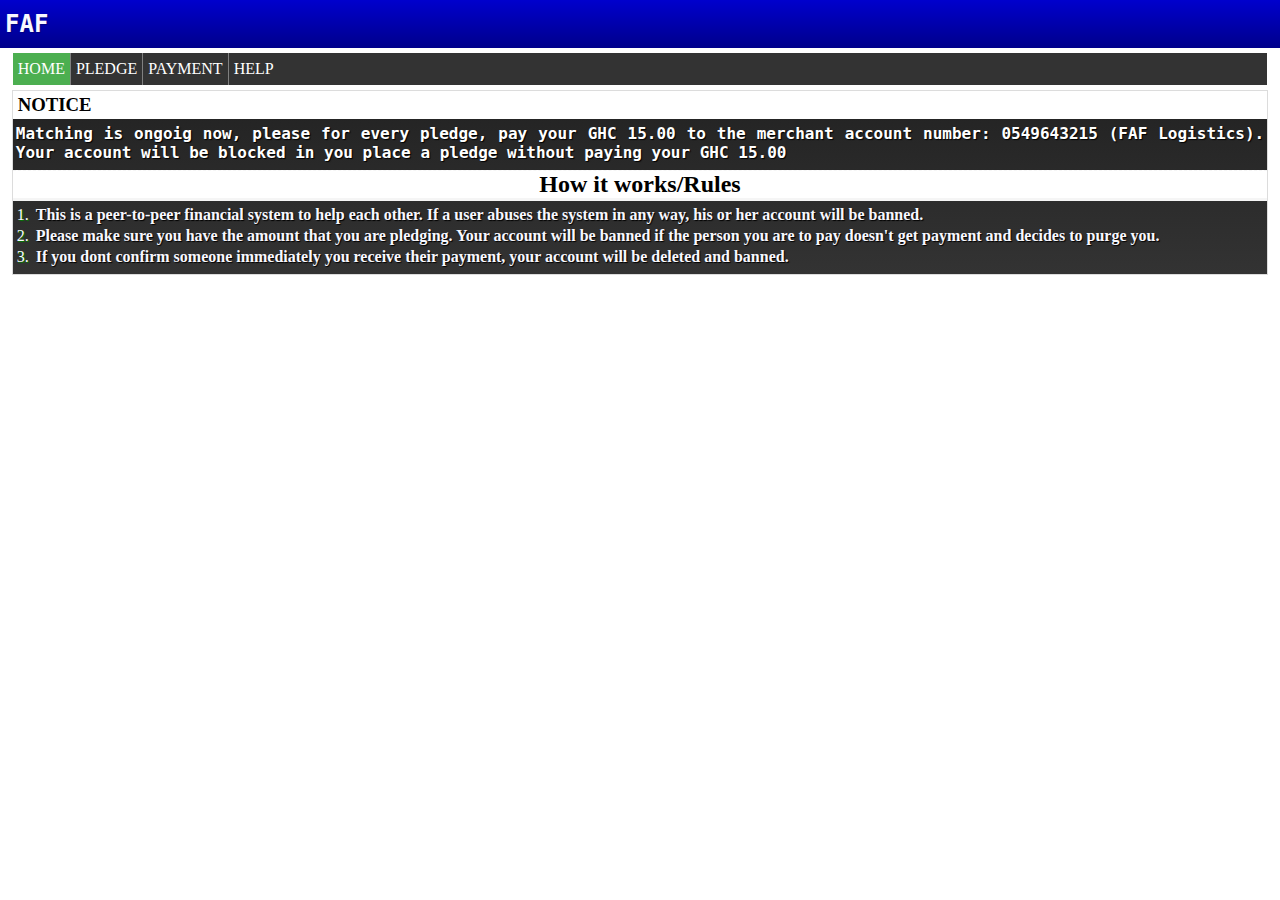
==== index.html @ 86ee6244 "first commit" ====
<!DOCTYPE html>
<html lang="en">
<head>
    <meta charset="UTF-8">
    <meta name="viewport" content="width=device-width, initial-scale=1">
    <title>FAF Logistics</title>
    <link rel="stylesheet" href="static/css/style.css" media="screen">
    <script type="text/javascript" src="static/js/jquery-3.3.1.min.js"></script>
    <script type="text/javascript" src="static/js/script.js"></script>
</head>
<body>
    <header>
        <h2>FAF</h2>
    </header>
    <section>
        <nav>
            <li class="tab current_tab" data-action="home">HOME</li>
            <li class="tab" data-action="pledge">PLEDGE</li>
            <li class="tab" data-action="payment">PAYMENT</li>
            <li class="tab" data-action="help">HELP</li>
        </nav>
        <article class="home">
            <h3>NOTICE</h3>
            <p><h4 class="notice">Matching is ongoig now, please for every pledge, pay
        your GHC 15.00 to the merchant account number:
        0549643215 (FAF Logistics). Your account will be blocked in you
        place a pledge without paying your GHC 15.00</h4></p>
            <h2 class="how">How it works/Rules</h2>
            <p>
            <ol type="1">
                <li class="rule"><h4>This is a peer-to-peer financial system to help each
                other. If a user abuses the system in any way, his or her
                    account will be banned.
                </h4></li>
                <li class="rule"><h4>Please make sure you have the amount that you are
                pledging. Your account will be banned if the person you
                    are to pay doesn't get payment and decides to purge you.
                </h4></li>
                <li class="rule"><h4>If you dont confirm someone immediately you receive their
                    payment, your account will be deleted and banned.
                </h4></li>
            </ol>
            </p>
        </article>
        <article class="pledge">
            <h3>How much do you want to pledge?</h3>
            <select onchange="cal_reward()">
                <option selected>GHC 20.00</option>
                <option>GHC 50.00</option>
                <option>GHC 80.00</option>
                <option>GHC 100.00</option>
            </select>
            <h5>Reward: <span id="reward"></span></h5>
            <button>PLEDGE</button>
            <div id="paymentid">
                PayID: <span id="payid"></span>
            </div>
            <div id="pledgers">You do not have any pledgers now.
            Click on the pledge button above to pledge.</div>
        </article>
    </section>
</body>
</html>
---- static/css/style.css ----
* {
    margin: 0;
    padding: 0;
}

html {
    font-size: 16px;
}

a,a:link,a:focus {
    cursor: pointer;
    color: black;
    text-decoration: none;
}

header {
    background: linear-gradient(#0000CD, #00008B);
    width: 100%;
    height: 3em;
    font-size: 16px;
}

header h2 {
    line-height: 2em;
    color: GhostWhite;
    font-family: monospace;
    text-shadow: 1px 1px 1px Navy;
    padding-left: 5px;
}

nav {
    background: #333;
    text-align: center;
    height: 2em;
    width: 98%;
    margin: 5px auto;
}

.tab {
    list-style: none;
    border-right: 1px solid grey;
    float: left;
    padding-left: 5px;
    padding-right: 5px;
    line-height: 2em;
    cursor: pointer;
    text-align: center;
    color: white;
}

.tab:last-child {
    border-right: 0;
}

.current_tab {
    background: #4CAF50;
}

article {
    display: none;
    width: 98%;
    font-family: cursive;
    border: 1px solid gainsboro;
    margin: 5px auto;
    background: linear-gradient(#222, #333);
    color: white;
}

article.home {
    display: block;
}

article h2 {
    border-top: 1px dashed whiteSmoke;
    border-bottom: 3px solid whiteSmoke;
}

.how {
    text-align: center;
    background: white;
    color: black;
    text-shadow: 1px 1px 1px white;
}

article h3 {
    height: 1.5em;
    background: white;
    color: black;
    line-height: 1.5em;
    padding-left: 5px;
    font-family: fantasy;
    text-shadow: 1px 1px 1px white;
}

article p {
    padding-bottom: 5px;
}

article h4 {
    padding-left: 3px;
    padding-right: 3px;
    padding-bottom: 3px;
    text-shadow: 1px 1px 1px black;
}

h4 {
    font-size: 1rem;
}

h4.notice {
    font-family: monospace;
    text-align: justify;
}

li.rule {
    margin-left: 20px;
    color: GhostWhite;
    text-shadow: 1px 1px 1px green;
}

select, button {
    display: block;
    margin: 5px auto;
    width: 98%;
    height: 3em;
    font-weight: bolder;
    font-size: 1.2em;
    border: 0;
    border: 1px solid black;
}

select {
    background: #333;
    border-radius: 5px;
    color: red;
}

button {
    background: linear-gradient(#222,#333);
    box-shadow: 1px 1px 1px black;
    cursor: pointer;
    color: white;
    text-shadow: 1px 1px 1px black;
}

h5 {
    float: right;
    font-size: 1.1em;
    font-family: roboto;
    text-decoration: italics;
    padding: 5px;
    color: yellow;
}
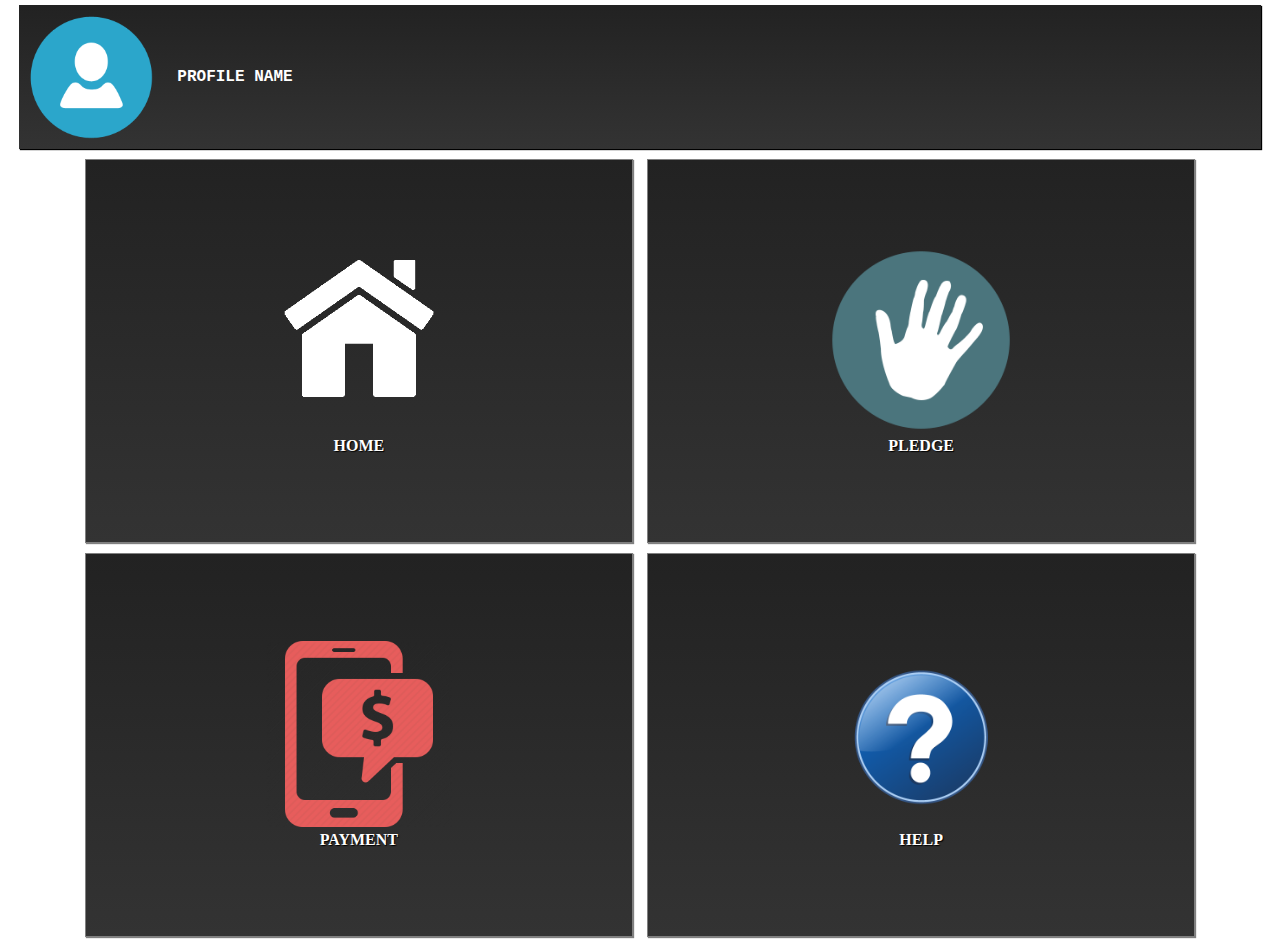
==== commit 2b18445d: "doing my best" ====
--- a/index.html
+++ b/index.html
@@ -5,58 +5,110 @@
     <meta name="viewport" content="width=device-width, initial-scale=1">
     <title>FAF Logistics</title>
     <link rel="stylesheet" href="static/css/style.css" media="screen">
+    <link rel="shortcut icon" href="static/images/favicon.ico" type="image/x-icon" />
     <script type="text/javascript" src="static/js/jquery-3.3.1.min.js"></script>
     <script type="text/javascript" src="static/js/script.js"></script>
+    <script type="text/javascript" src="static/js/sha512.min.js"></script>
 </head>
 <body>
     <header>
-        <h2>FAF</h2>
+        <img class="propic" src="static/images/propic.png"/>
+        <h2>Profile Name</h2>
     </header>
+    <nav>
+        <div class="tab current_tab" data-action="home">
+            <img class="tabimg" src="static/images/home.png"/>
+            <h1>HOME</h1>
+        </div>
+        <div class="tab" data-action="pledge">
+            <img class="tabimg" src="static/images/pledge.png"/>
+            <h1>PLEDGE</h1>
+        </div>
+        <div class="tab" data-action="payment">
+            <img class="tabimg" src="static/images/payment.png"/>
+            <h1>PAYMENT</h1>
+        </div>
+        <div class="tab" data-action="help">
+            <img class="tabimg" src="static/images/help.png"/>
+            <h1>HELP</h1>
+        </div>
+    </nav>
     <section>
-        <nav>
-            <li class="tab current_tab" data-action="home">HOME</li>
-            <li class="tab" data-action="pledge">PLEDGE</li>
-            <li class="tab" data-action="payment">PAYMENT</li>
-            <li class="tab" data-action="help">HELP</li>
-        </nav>
         <article class="home">
-            <h3>NOTICE</h3>
-            <p><h4 class="notice">Matching is ongoig now, please for every pledge, pay
-        your GHC 15.00 to the merchant account number:
-        0549643215 (FAF Logistics). Your account will be blocked in you
-        place a pledge without paying your GHC 15.00</h4></p>
-            <h2 class="how">How it works/Rules</h2>
-            <p>
-            <ol type="1">
-                <li class="rule"><h4>This is a peer-to-peer financial system to help each
-                other. If a user abuses the system in any way, his or her
+            <div class="tooltab">
+                <img class="pageimg" src="static/images/home.png"/>
+                <h4>Home</h4>
+                <img class="close" src="static/images/back.png"/>
+            </div>
+            <div class="how">
+                <h3>How it works/Rules</h3>
+                <ol type="1">
+                    <li class="rule">This is a peer-to-peer financial system to help each
+                    other. If a user abuses the system in any way, his or her
                     account will be banned.
-                </h4></li>
-                <li class="rule"><h4>Please make sure you have the amount that you are
-                pledging. Your account will be banned if the person you
-                    are to pay doesn't get payment and decides to purge you.
-                </h4></li>
-                <li class="rule"><h4>If you dont confirm someone immediately you receive their
+                    </li>
+                    <li class="rule">Please make sure you have the amount that you are
+                    pledging. Your account will be banned if the person you
+                    are to pay to doesn't get payment and decides to purge you.
+                    </li>
+                    <li class="rule">If you don't confirm someone immediately when you receive their
                     payment, your account will be deleted and banned.
-                </h4></li>
-            </ol>
-            </p>
+                    </li>
+                </ol>
+            </div>
+            <div class="notice">
+                <h3>NOTICE</h3>
+                <h4>Matching is ongoig now, please for every pledge, pay
+                your GHC 15.00 to the merchant account number:
+                0549643215 (FAF Logistics). Your account will be blocked if you
+                pledge without paying your GHC 15.00</h4>
+            </div>
         </article>
         <article class="pledge">
-            <h3>How much do you want to pledge?</h3>
-            <select onchange="cal_reward()">
-                <option selected>GHC 20.00</option>
-                <option>GHC 50.00</option>
-                <option>GHC 80.00</option>
-                <option>GHC 100.00</option>
+            <div class="tooltab">
+                <img class="pageimg" src="static/images/pledge.png"/>
+                <h4>Pledge</h4>
+                <img class="close" src="static/images/back.png"/>
+            </div>
+            <div class="pledger">
+                <h3>How much do you want to pledge?</h3>
+                <select onchange="cal_reward()">
+                    <option selected>Please select amount.</option>
+                    <option>GHC 20.00</option>
+                    <option>GHC 50.00</option>
+                    <option>GHC 80.00</option>
+                    <option>GHC 100.00</option>
+                </select>
+                <input type="button" value="Pledge" class="pledge-button"/>
+                <div class="reward">Reward:<span></span></div>
+                <div class="paymentid">
+                PayID:<span id="payid">#24244</span>
+                </div>
+                <div id="pledgers">You do not have any pledgers now.
+                Click on the pledge button above to pledge.</div>
+            </div>
+        </article>
+        <article class="payment">
+            <div class="tooltab">
+                <img class="pageimg" src="static/images/payment.png"/>
+                <h4>Payment</h4>
+                <img class="close" src="static/images/back.png"/>
+            </div>
+            <h5 class="pending">Pending Pledge: <span>GHC 0.00</span></h5>
+            <div class="confirm">
+                Please select an amount and click on the confirm
+                button below to acknowledge receipt of that amount selected
+                or click on the purge button to purge a user for failing to honor
+                his/her pledge.
+            </div>
+                        <select class="received">
+                <option selected>GH20.00</option>
+                <option>GH50.00</option>
+                <option>GH80.00</option>
+                <option>GH100.00</option>
             </select>
-            <h5>Reward: <span id="reward"></span></h5>
-            <button>PLEDGE</button>
-            <div id="paymentid">
-                PayID: <span id="payid"></span>
-            </div>
-            <div id="pledgers">You do not have any pledgers now.
-            Click on the pledge button above to pledge.</div>
+            <input class="transact" placeholder="Transaction Number" type="tel"/>
+            <input type="button" class="confirm-button" value="Confirm"/>
         </article>
     </section>
 </body>
--- a/static/css/style.css
+++ b/static/css/style.css
@@ -14,140 +14,279 @@
 }
 
 header {
-    background: linear-gradient(#0000CD, #00008B);
-    width: 100%;
-    height: 3em;
-    font-size: 16px;
+    width: 97%;
+    background: linear-gradient(#222, #333);
+    margin: 5px auto;
+    box-shadow: 1px 1px 1px black;
+}
+
+
+header img {
+    width: 10%;
+    height: auto;
 }
 
 header h2 {
-    line-height: 2em;
-    color: GhostWhite;
-    font-family: monospace;
-    text-shadow: 1px 1px 1px Navy;
-    padding-left: 5px;
-}
+    color: white;
+    font-family: monospace;
+    font-size: 1em;
+    text-transform: uppercase;
+
+}
+
+header > * {
+    display: inline-block;
+    vertical-align: middle;
+    padding: 10px;
+}
+
 
 nav {
-    background: #333;
-    text-align: center;
-    height: 2em;
-    width: 98%;
-    margin: 5px auto;
-}
-
-.tab {
-    list-style: none;
-    border-right: 1px solid grey;
-    float: left;
-    padding-left: 5px;
-    padding-right: 5px;
-    line-height: 2em;
-    cursor: pointer;
-    text-align: center;
-    color: white;
-}
-
-.tab:last-child {
-    border-right: 0;
-}
-
-.current_tab {
-    background: #4CAF50;
+    width: 97%;
+    margin: 5px auto;
+    text-align: center;
+}
+
+div.tab {
+    display: inline-block;
+    width: 30%;
+    background: linear-gradient(#222,#333);
+    box-shadow: 1px 1px 1px grey;
+    margin: 5px;
+    color: white;
+    text-shadow: 1px 1px 1px black;
+    text-align: center;
+    padding: 7%;
+    cursor: pointer;
+    border: 1px solid grey;
+}
+
+.tab h1 {
+    font-size: 100%;
+}
+
+
+img.tabimg {
+    width: 50%;
+    height: 10%;
 }
 
 article {
     display: none;
-    width: 98%;
-    font-family: cursive;
-    border: 1px solid gainsboro;
-    margin: 5px auto;
-    background: linear-gradient(#222, #333);
-    color: white;
-}
-
-article.home {
+    width: 97%;
+    border: 1px solid grey;
+    margin: 5px auto;
+}
+
+.how {
+    box-shadow: 1px 1px 1px grey;
+    border: 1px solid grey;
+    font-family: monospace;
+}
+
+.how h3 {
+    background: linear-gradient(blue, Navy);
+    color: white;
+}
+
+.rule {
+    color: #222;
+    margin-left: 25px;
+    padding: 5px;
+    font-size: 0.9em;
+    background: whiteSmoke;
+    font-weight: bold;
+}
+
+.how, .notice {
+    width: 90%;
     display: block;
-}
-
-article h2 {
-    border-top: 1px dashed whiteSmoke;
-    border-bottom: 3px solid whiteSmoke;
-}
-
-.how {
-    text-align: center;
+    margin: 5px auto;
+    color: white;
+}
+
+.notice {
+    background: linear-gradient(#222,#333);
+    box-shadow: 1px 1px 1px grey;
+    text-shadow: 1px 1px 1px black;
+    border: 1px solid grey;
+    font-family: monospace;
+    cursor: pointer;
+}
+
+h3 {
+    font-size: 1.2em;
+    border-bottom: 1px solid grey;
+    text-align: center;
+    font-family: Arial;
+    text-transform: uppercase;
+    padding: 5px;
+
+}
+
+.notice h3 {
+    background: linear-gradient(orange, yellow);
+    color: white;
+}
+
+.notice h4 {
+    font-size: 0.8em;
+    padding: 5px;
+    font-family: monospace;
+    text-align: justify;
+    color: black;
+    background: linear-gradient(whiteSmoke,GhostWhite);
+    text-shadow: 1px 1px 1px white;
+}
+
+.tooltab {
+    width: 100%;
+    background: linear-gradient(#333, #444);
+}
+
+.tooltab img {
+    width: 5%;
+    height: auto;
+}
+
+.tooltab h4 {
+    color: white;
+    font-family: monospace;
+    font-size: 1em;
+    text-transform: uppercase;
+
+}
+
+.tooltab > * {
+    display: inline-block;
+    vertical-align: middle;
+    padding: 10px;
+}
+
+img.close {
+    float: right;
+    cursor: pointer;
+}
+
+img.close:hover {
+    filter: invert(60%);
+    -webkit-filter: invert(60%);
+}
+
+.pledge-button {
+    width: 30%;
+    background: #008CBA;
+    text-transform: uppercase;
+    font-weight: bold;
+    cursor: pointer;
+    color: white;
+    float: right;
+}
+
+.pledge-button:hover {
     background: white;
-    color: black;
-    text-shadow: 1px 1px 1px white;
-}
-
-article h3 {
-    height: 1.5em;
+    color: #008CBA;
+    border: 2px solid #008CBA;
+}
+
+select {
+    background: #e7e7e7;
+    width: 62%;
+    color: blue;
+}
+
+select, .pledge-button {
+    font-family: monospace;
+    font-size: 1em;
+    height: 3em;
+    margin: 5px;
+    text-align: center;
+    border: none;
+}
+
+.reward {
+    color: brown;
+    padding: 5px;
+    font-size: 80%;
+    font-family: monospace;
+}
+
+.paymentid {
+    float: right;
+    padding-right: 10px;
+    color: red;
+    padding: 5px;
+    font-family: monospace;
+    font-size: 80%;
+}
+
+.reward, .paymentid {
+    display: inline-block;
+}
+
+#pledgers {
+    margin: 5px;
+    padding: 5px;
+    font-size: 0.9em;
+    text-align: center;
+    font-family: Arial;
+}
+
+h5.pending {
+    padding: 7px;
+    font-size: 1em;
+    background: linear-gradient(#eee,#ddd);
+    color: #222;
+    text-align: center;
+    font-family: Arial;
+}
+
+.confirm-button {
+    background-color: #4CAF50;
+    border: none;
+    color: white;
+    width: 30%;
+    padding: 15px 0;
+    text-align: center;
+    text-decoration: none;
+    font-size: 16px;
+    margin: 4px 2px;
+    cursor: pointer;
+    float: right;
+    margin: 5px;
+}
+
+.confirm-button:hover {
     background: white;
-    color: black;
-    line-height: 1.5em;
-    padding-left: 5px;
-    font-family: fantasy;
-    text-shadow: 1px 1px 1px white;
-}
-
-article p {
-    padding-bottom: 5px;
-}
-
-article h4 {
-    padding-left: 3px;
-    padding-right: 3px;
-    padding-bottom: 3px;
-    text-shadow: 1px 1px 1px black;
-}
-
-h4 {
-    font-size: 1rem;
-}
-
-h4.notice {
-    font-family: monospace;
-    text-align: justify;
-}
-
-li.rule {
-    margin-left: 20px;
-    color: GhostWhite;
-    text-shadow: 1px 1px 1px green;
-}
-
-select, button {
+    color: #4CAF50;
+    border: 2px solid #4CAF50;
+}
+
+.confirm {
+    margin: 5px;
+    padding: 5px;
+    font-size: 0.9em;
+    text-align: center;
+    font-family: Arial;
+}
+
+.confirm span {
+    color: #4CAF50;
+}
+
+input.transact {
+    margin: 5px;
+    width: 60%;
+    padding: 15px 0;
+    background-color: #4CAF50;
+    border: none;
+    text-align: center;
+}
+
+select.received {
     display: block;
-    margin: 5px auto;
-    width: 98%;
-    height: 3em;
-    font-weight: bolder;
-    font-size: 1.2em;
-    border: 0;
-    border: 1px solid black;
-}
-
-select {
-    background: #333;
-    border-radius: 5px;
-    color: red;
-}
-
-button {
-    background: linear-gradient(#222,#333);
-    box-shadow: 1px 1px 1px black;
-    cursor: pointer;
-    color: white;
-    text-shadow: 1px 1px 1px black;
-}
-
-h5 {
-    float: right;
-    font-size: 1.1em;
-    font-family: roboto;
-    text-decoration: italics;
-    padding: 5px;
-    color: yellow;
-}+    width: 100%;
+    margin: 5px auto;
+
+}
+
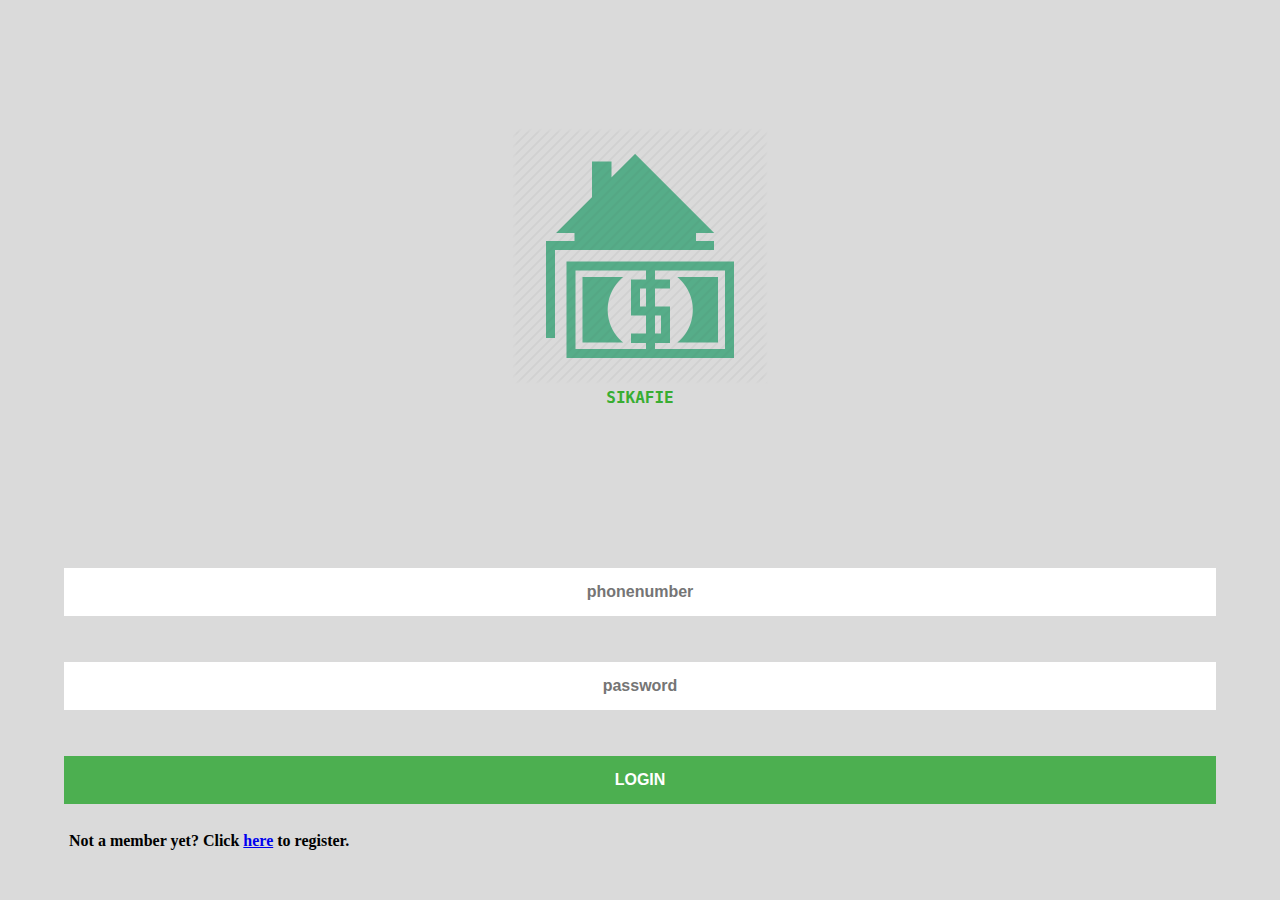
==== commit 91ec8ec8: "changed auth to index" ====
--- a/index.html
+++ b/index.html
@@ -4,111 +4,33 @@
     <meta charset="UTF-8">
     <meta name="viewport" content="width=device-width, initial-scale=1">
     <title>FAF Logistics</title>
-    <link rel="stylesheet" href="static/css/style.css" media="screen">
+    <link rel="stylesheet" href="static/css/auth.css" media="screen">
     <link rel="shortcut icon" href="static/images/favicon.ico" type="image/x-icon" />
     <script type="text/javascript" src="static/js/jquery-3.3.1.min.js"></script>
-    <script type="text/javascript" src="static/js/script.js"></script>
     <script type="text/javascript" src="static/js/sha512.min.js"></script>
+    <script type="text/javascript" src="static/js/auth.js"></script>
 </head>
 <body>
     <header>
-        <img class="propic" src="static/images/propic.png"/>
-        <h2>Profile Name</h2>
+        <img class="app-icon" src="static/images/favicon.png"/>
+        <h2>Sikafie</h2>
     </header>
-    <nav>
-        <div class="tab current_tab" data-action="home">
-            <img class="tabimg" src="static/images/home.png"/>
-            <h1>HOME</h1>
-        </div>
-        <div class="tab" data-action="pledge">
-            <img class="tabimg" src="static/images/pledge.png"/>
-            <h1>PLEDGE</h1>
-        </div>
-        <div class="tab" data-action="payment">
-            <img class="tabimg" src="static/images/payment.png"/>
-            <h1>PAYMENT</h1>
-        </div>
-        <div class="tab" data-action="help">
-            <img class="tabimg" src="static/images/help.png"/>
-            <h1>HELP</h1>
-        </div>
-    </nav>
     <section>
-        <article class="home">
-            <div class="tooltab">
-                <img class="pageimg" src="static/images/home.png"/>
-                <h4>Home</h4>
-                <img class="close" src="static/images/back.png"/>
-            </div>
-            <div class="how">
-                <h3>How it works/Rules</h3>
-                <ol type="1">
-                    <li class="rule">This is a peer-to-peer financial system to help each
-                    other. If a user abuses the system in any way, his or her
-                    account will be banned.
-                    </li>
-                    <li class="rule">Please make sure you have the amount that you are
-                    pledging. Your account will be banned if the person you
-                    are to pay to doesn't get payment and decides to purge you.
-                    </li>
-                    <li class="rule">If you don't confirm someone immediately when you receive their
-                    payment, your account will be deleted and banned.
-                    </li>
-                </ol>
-            </div>
-            <div class="notice">
-                <h3>NOTICE</h3>
-                <h4>Matching is ongoig now, please for every pledge, pay
-                your GHC 15.00 to the merchant account number:
-                0549643215 (FAF Logistics). Your account will be blocked if you
-                pledge without paying your GHC 15.00</h4>
-            </div>
+        <article class="login-page">
+            <h4 class="error login"></h4>
+            <input class="log-phonenumber" type="tel" placeholder="phonenumber"/>
+            <input class="login-password" type="password" placeholder="password"/>
+            <input class="login-button" type="button" value="login"/>
+            <h3>Not a member yet? Click <a href="register-page">here</a> to register.</h3>
         </article>
-        <article class="pledge">
-            <div class="tooltab">
-                <img class="pageimg" src="static/images/pledge.png"/>
-                <h4>Pledge</h4>
-                <img class="close" src="static/images/back.png"/>
-            </div>
-            <div class="pledger">
-                <h3>How much do you want to pledge?</h3>
-                <select onchange="cal_reward()">
-                    <option selected>Please select amount.</option>
-                    <option>GHC 20.00</option>
-                    <option>GHC 50.00</option>
-                    <option>GHC 80.00</option>
-                    <option>GHC 100.00</option>
-                </select>
-                <input type="button" value="Pledge" class="pledge-button"/>
-                <div class="reward">Reward:<span></span></div>
-                <div class="paymentid">
-                PayID:<span id="payid">#24244</span>
-                </div>
-                <div id="pledgers">You do not have any pledgers now.
-                Click on the pledge button above to pledge.</div>
-            </div>
-        </article>
-        <article class="payment">
-            <div class="tooltab">
-                <img class="pageimg" src="static/images/payment.png"/>
-                <h4>Payment</h4>
-                <img class="close" src="static/images/back.png"/>
-            </div>
-            <h5 class="pending">Pending Pledge: <span>GHC 0.00</span></h5>
-            <div class="confirm">
-                Please select an amount and click on the confirm
-                button below to acknowledge receipt of that amount selected
-                or click on the purge button to purge a user for failing to honor
-                his/her pledge.
-            </div>
-                        <select class="received">
-                <option selected>GH20.00</option>
-                <option>GH50.00</option>
-                <option>GH80.00</option>
-                <option>GH100.00</option>
-            </select>
-            <input class="transact" placeholder="Transaction Number" type="tel"/>
-            <input type="button" class="confirm-button" value="Confirm"/>
+        <article class="register-page" style="display: none">
+            <h4 class="error register"></h4>
+            <input class="fullname" type="text" placeholder="Full Name"/>
+            <input class="reg-phonenumber" type="tel" placeholder="phonenumber"/>
+            <input class="register-password" type="password" placeholder="password"/>
+            <input class="confirm-password" type="password" placeholder="confirm password"/>
+            <input class="register-button" type="button" value="register"/>
+            <h3>Already a member? Click <a href="login-page">here</a> to login.</h3>
         </article>
     </section>
 </body>
--- a/static/css/auth.css
+++ b/static/css/auth.css
@@ -0,0 +1,88 @@
+* {
+    margin: 0;
+    padding: 0;
+}
+
+html {
+    font-size: 16px;
+    background: #dadada;
+}
+
+header {
+    width: 20%;
+    display: block;
+    margin: 10% auto;
+}
+
+header h2 {
+    text-transform: uppercase;
+    font-family: monospace;
+    font-size: 1em;
+    color: #38ad32;
+    text-align: center;
+}
+
+img.app-icon {
+    width: 100%;
+    height: auto;
+}
+
+article {
+    width: 90%;
+    display: block;
+    margin: 1% auto;
+}
+
+article.login-page {
+    margin: 2% auto;
+}
+
+input {
+    margin: 2% 0;
+    font-weight: bold;
+    font-size: 1rem;
+    border: none;
+}
+
+input[type='tel'], input[type='password'], input[type='button'], input[type='text'] {
+    width: 100%;
+    padding: 15px 0;
+    text-align: center;
+}
+
+.login-button {
+    background: #4CAF50;
+    color: white;
+    text-transform: uppercase;
+}
+
+.login-button:hover {
+    background: white;
+    border: 2px solid #4CAF50;
+    color: #4CAF50;
+}
+
+article h3 {
+    font-size: 1rem;
+    padding: 5px;
+}
+
+.register-button {
+    background: #008CBA;
+    color: white;
+    text-transform: uppercase;
+}
+
+.register-button:hover {
+    background: white;
+    color: #008CBA;
+    border: 2px solid #008CBA;
+}
+
+article h4 {
+    color: red;
+    font-size: 1em;
+    padding: 5px;
+    text-align: center;
+    font-family: monospace;
+}
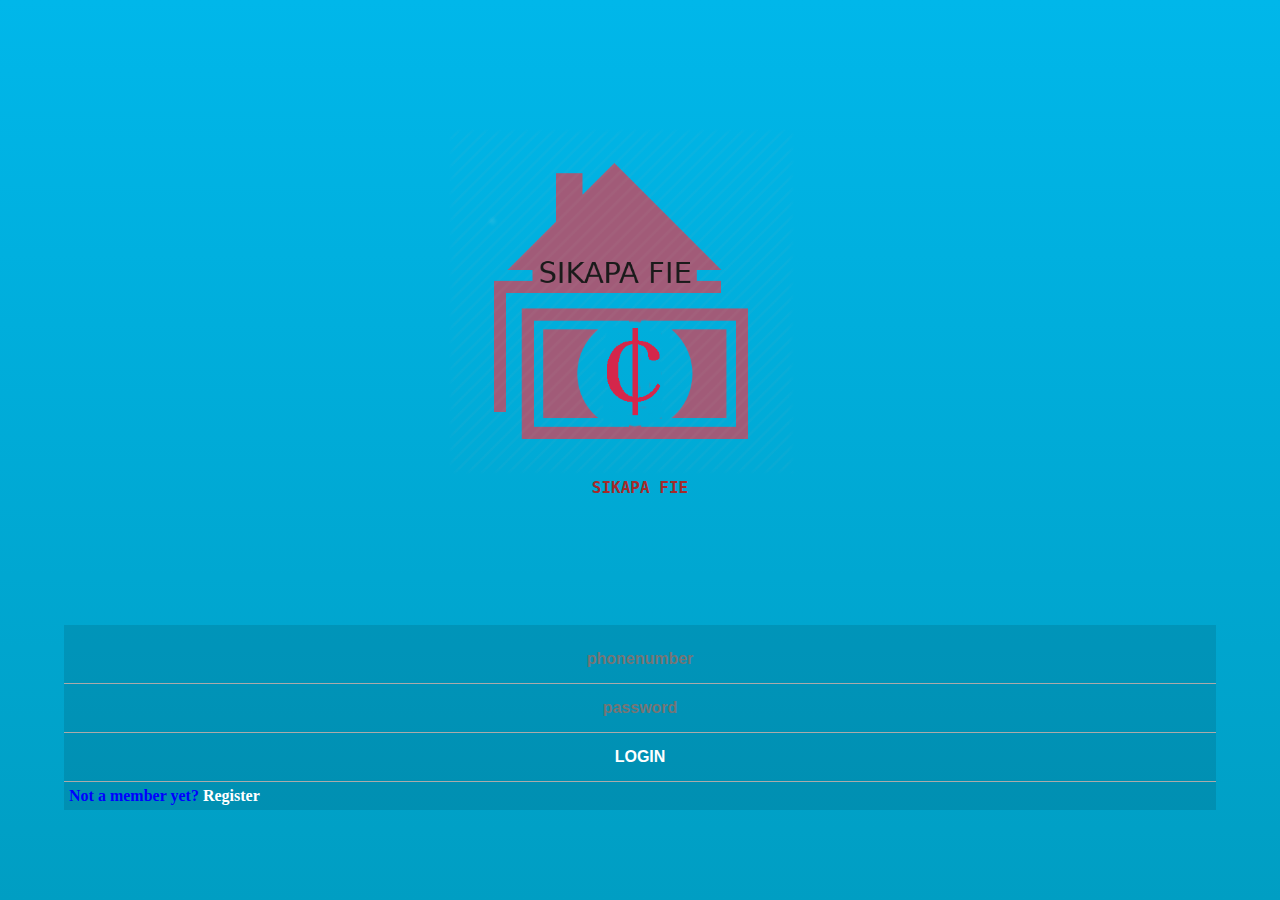
==== commit 5f8f7213: "added keystore" ====
--- a/index.html
+++ b/index.html
@@ -9,19 +9,24 @@
     <script type="text/javascript" src="static/js/jquery-3.3.1.min.js"></script>
     <script type="text/javascript" src="static/js/sha512.min.js"></script>
     <script type="text/javascript" src="static/js/auth.js"></script>
+    <script type="text/javascript" src="static/js/index.js"></script>
+
 </head>
 <body>
     <header>
         <img class="app-icon" src="static/images/favicon.png"/>
-        <h2>Sikafie</h2>
+        <h2>Sikapa Fie</h2>
     </header>
     <section>
-        <article class="login-page">
+        <article class="loader-page">
+            <img class="loading" src="static/images/loadingAnimation.gif"/>
+        </article>
+        <article class="login-page" style="display: none">
             <h4 class="error login"></h4>
             <input class="log-phonenumber" type="tel" placeholder="phonenumber"/>
             <input class="login-password" type="password" placeholder="password"/>
             <input class="login-button" type="button" value="login"/>
-            <h3>Not a member yet? Click <a href="register-page">here</a> to register.</h3>
+            <h3>Not a member yet? <a href="register-page">Register</a></h3>
         </article>
         <article class="register-page" style="display: none">
             <h4 class="error register"></h4>
@@ -30,8 +35,11 @@
             <input class="register-password" type="password" placeholder="password"/>
             <input class="confirm-password" type="password" placeholder="confirm password"/>
             <input class="register-button" type="button" value="register"/>
-            <h3>Already a member? Click <a href="login-page">here</a> to login.</h3>
+            <h3>Already a member? <a href="login-page">Login</a></h3>
         </article>
     </section>
+    <div class="loader-page">
+        <img class="loading" src="static/images/loadingAnimation.gif"/>
+    </div>
 </body>
-</html>+</html>
--- a/static/css/auth.css
+++ b/static/css/auth.css
@@ -1,15 +1,17 @@
 * {
-    margin: 0;
-    padding: 0;
+    margin: 0px;
+    padding: 0px;
 }
 
 html {
+    width: 100%;
+    height: 100%;
     font-size: 16px;
-    background: #dadada;
+    background: linear-gradient(to bottom, #00b7ea 0%,#009ec3 100%);
 }
 
 header {
-    width: 20%;
+    width: 30%;
     display: block;
     margin: 10% auto;
 }
@@ -18,13 +20,14 @@
     text-transform: uppercase;
     font-family: monospace;
     font-size: 1em;
-    color: #38ad32;
+    color: brown;
     text-align: center;
 }
 
 img.app-icon {
-    width: 100%;
+    width: 90%;
     height: auto;
+    filter: invert(90%);
 }
 
 article {
@@ -33,50 +36,59 @@
     margin: 1% auto;
 }
 
+article.loader-page {
+    margin: 20% auto;
+}
+
+img.loading {
+    display: block;
+    margin: 0px auto;
+}
+
 article.login-page {
     margin: 2% auto;
+    background: rgba(0,0,0,0.1);
 }
 
 input {
-    margin: 2% 0;
     font-weight: bold;
     font-size: 1rem;
     border: none;
+    background: transparent;
+    border-bottom: 1px solid #aaa;
 }
 
 input[type='tel'], input[type='password'], input[type='button'], input[type='text'] {
     width: 100%;
     padding: 15px 0;
     text-align: center;
+    color: black;
 }
 
-.login-button {
-    background: #4CAF50;
+input[type='button'] {
+    cursor: pointer;
+    text-transform: uppercase;
     color: white;
-    text-transform: uppercase;
 }
 
-.login-button:hover {
-    background: white;
-    border: 2px solid #4CAF50;
-    color: #4CAF50;
+input[type='button']:hover {
+    background: rgba(255,255,255,0.5);
 }
 
 article h3 {
     font-size: 1rem;
     padding: 5px;
+    color: blue;
 }
 
-.register-button {
-    background: #008CBA;
+article h3 a {
     color: white;
-    text-transform: uppercase;
+    text-decoration: none;
+    font-weight: bold;
 }
 
-.register-button:hover {
-    background: white;
-    color: #008CBA;
-    border: 2px solid #008CBA;
+article.register-page {
+    background: rgba(0,0,0,0.1);
 }
 
 article h4 {
@@ -86,3 +98,19 @@
     text-align: center;
     font-family: monospace;
 }
+
+div.loader-page {
+    display: none;
+    position: fixed;
+    top: 50%;
+    right: 50%;
+    transform: translate(50%,50%);
+    background: white;
+    z-index: 999999;
+    box-shadow: 1px 1px 1px grey;
+}
+
+img.loading {
+    display: block;
+    padding: 15px;
+}